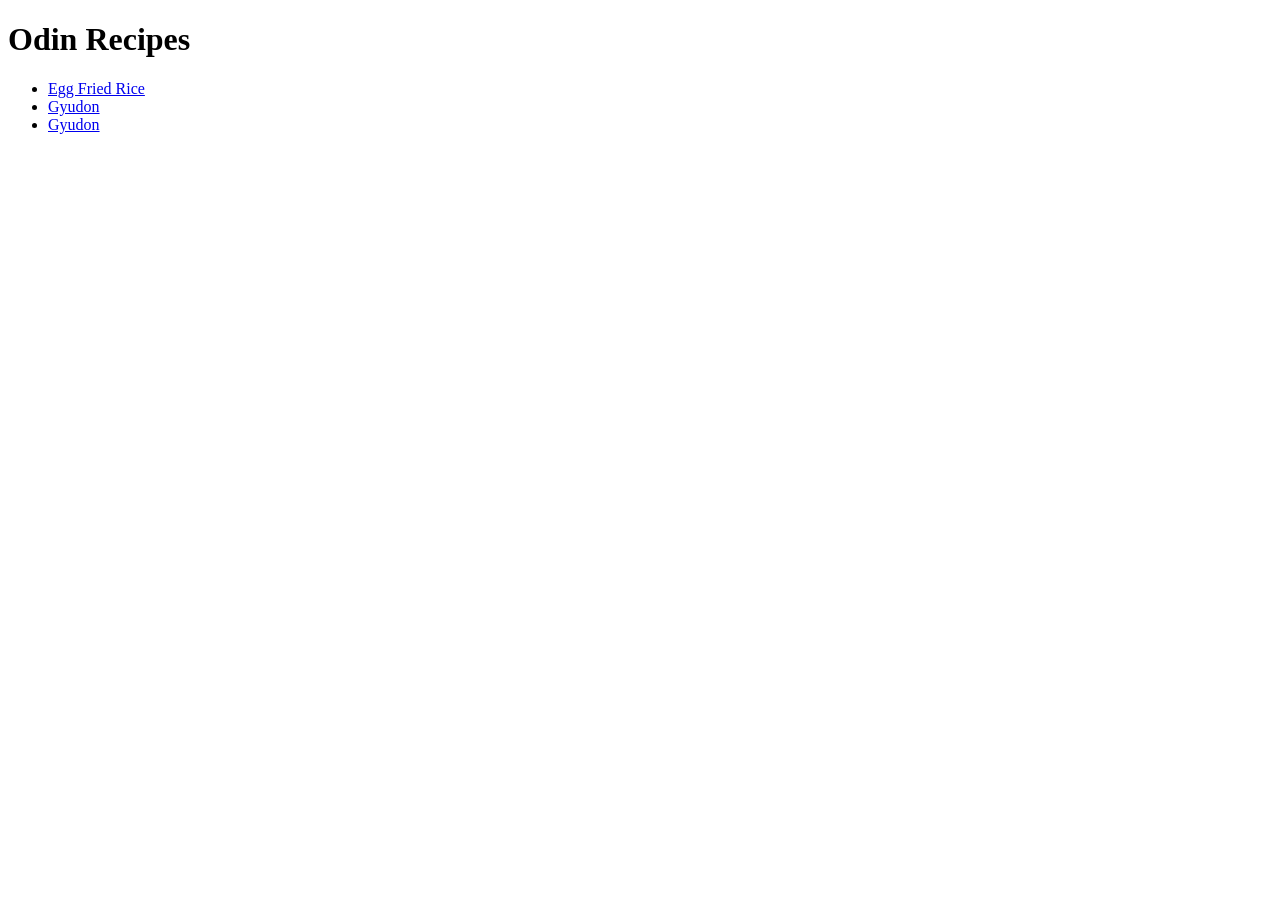
==== index.html @ 3c50d86d "Added the index.html and accompanying recipe pages. -Added recipe pages" ====
<!DOCTYPE html>
<html lang="en">
<head>
    <meta charset="UTF-8">
    <meta name="viewport" content="width=device-width, initial-scale=1.0">
    <title>Odin Recipes</title>
</head>
<body>
    <h1>Odin Recipes</h1>
    <ul>
        <li><a href="./recipes/eggfriedrice.html">Egg Fried Rice</a></li>
        <li><a href="./recipes/gyudon.html">Gyudon</a></li>
        <li><a href="./recipes/gyudon.html">Gyudon</a></li>

    </ul>

</body>
</html>
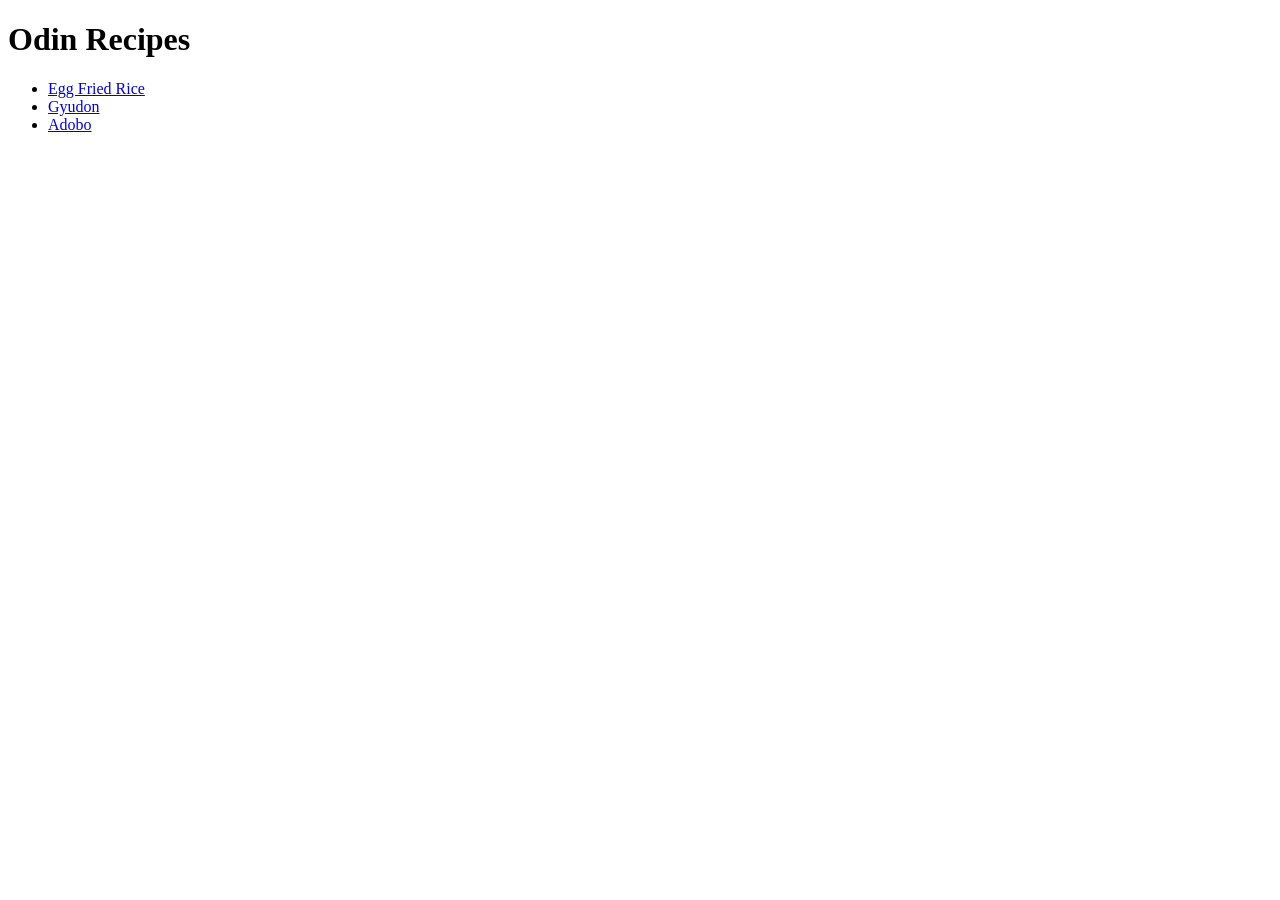
==== commit 28bc5265: "Update index.html Changed the error of the adobo link title to Adobo" ====
--- a/index.html
+++ b/index.html
@@ -10,9 +10,9 @@
     <ul>
         <li><a href="./recipes/eggfriedrice.html">Egg Fried Rice</a></li>
         <li><a href="./recipes/gyudon.html">Gyudon</a></li>
-        <li><a href="./recipes/gyudon.html">Gyudon</a></li>
+        <li><a href="./recipes/adobo.html">Adobo</a></li>
 
     </ul>
 
 </body>
-</html>+</html>
